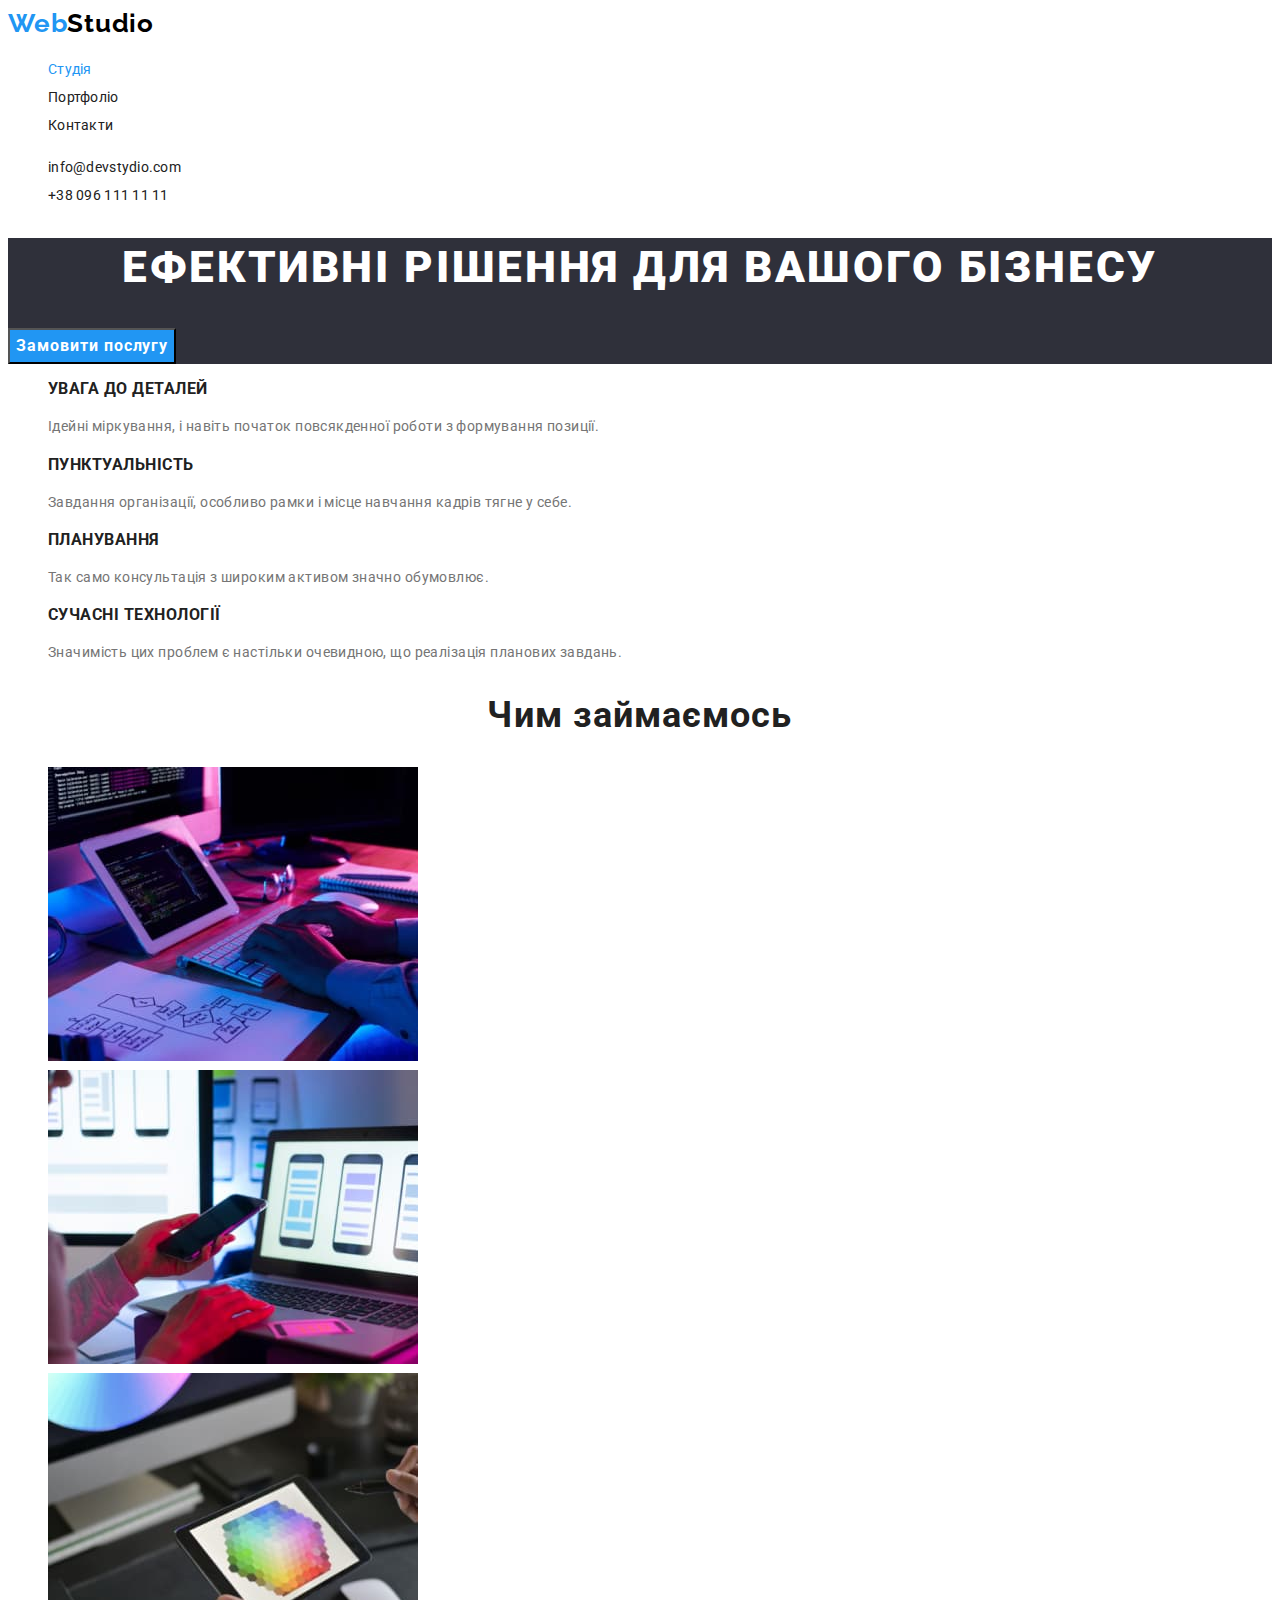
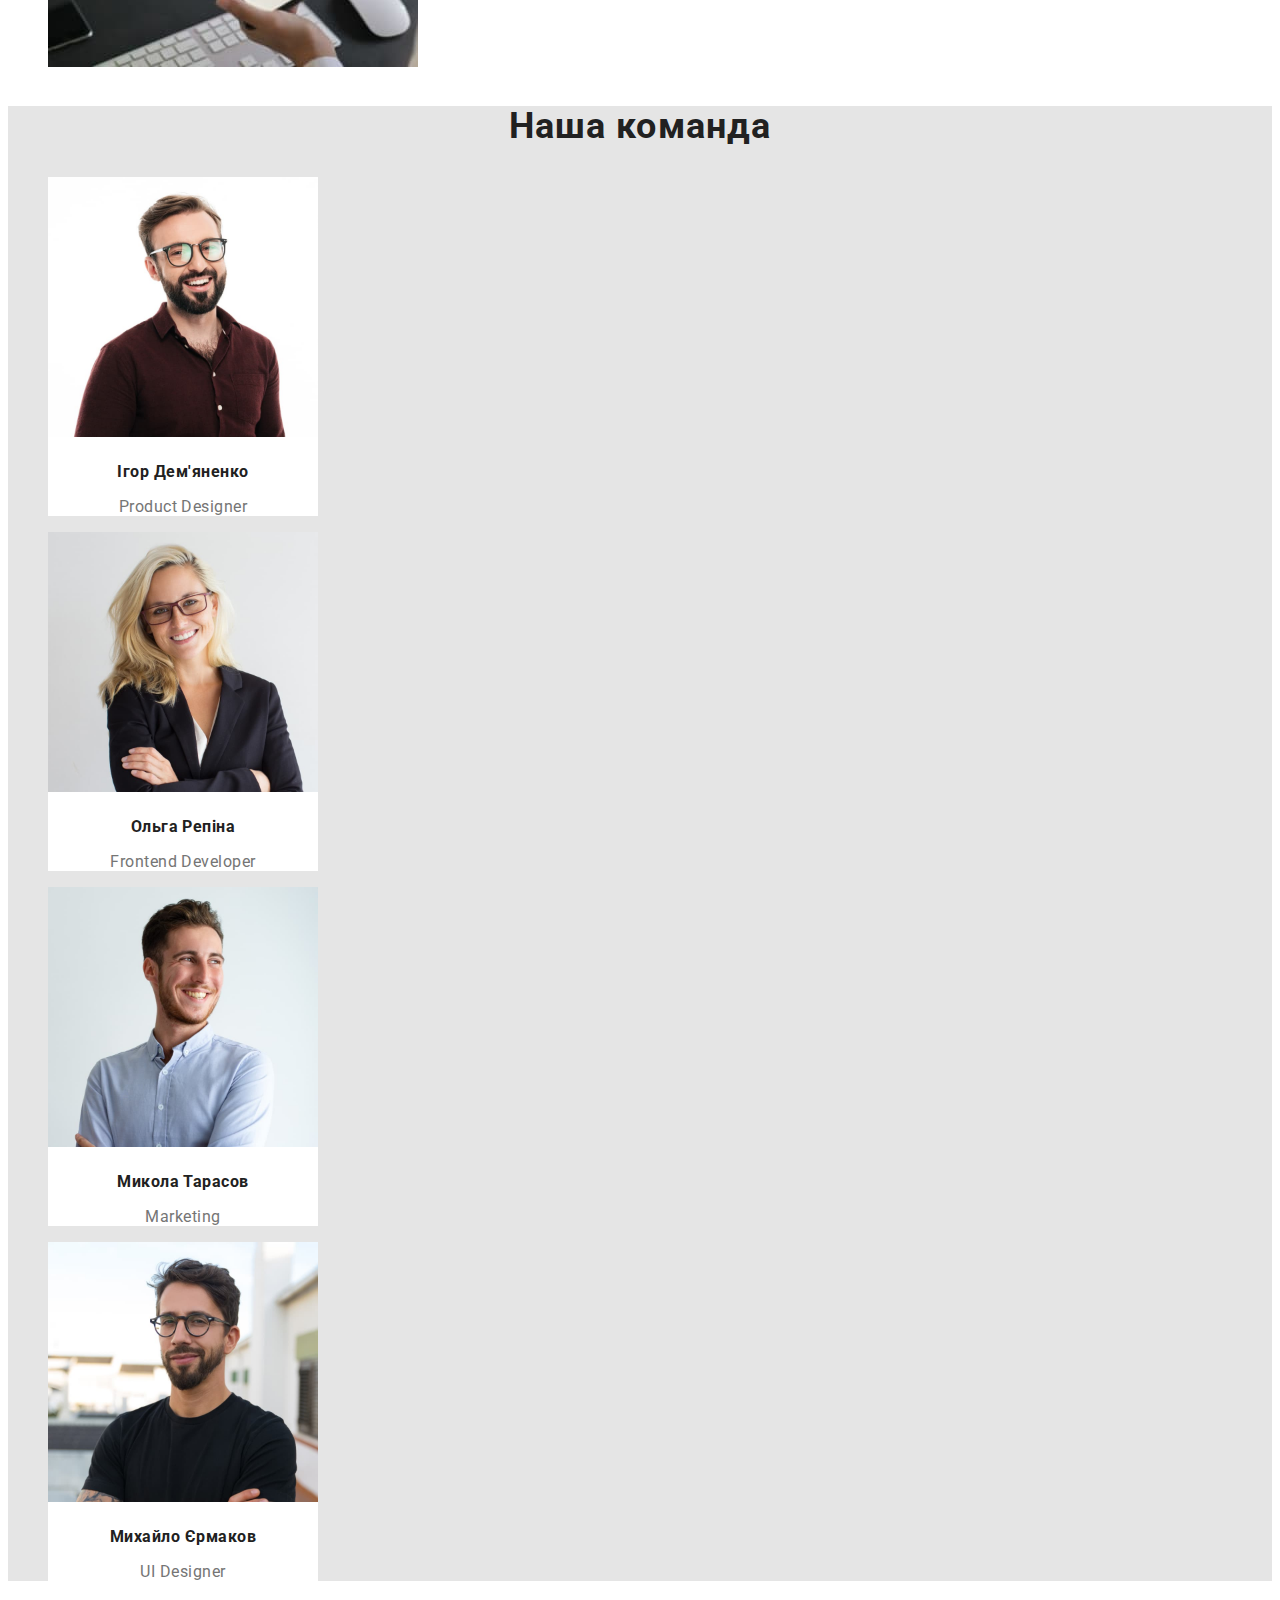
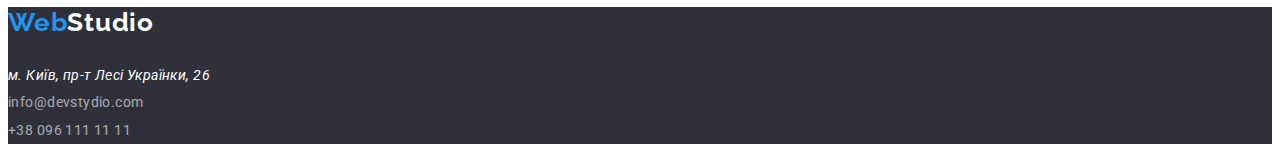
==== index.html @ e3f3ac10 "Додав кольори та шрифти" ====
<!doctype html>
<html lang="uk-UA">

<head>
    <meta charset="UTF-8">
    <meta http-equiv="X-UA-Compatible" content="IE=edge">
    <meta name="viewport" content="width=device-width, initial-scale=1.0">
    <link rel="preconnect" href="https://fonts.googleapis.com">
    <link rel="preconnect" href="https://fonts.gstatic.com" crossorigin>
    <link href="https://fonts.googleapis.com/css2?family=Raleway:wght@700&family=Roboto:wght@400;500;700;900&display=swap" rel="stylesheet">
    <link rel="stylesheet" href="css/styles.css">
    <title>WebStudio</title>
</head>

<body>
    <!-- Header -->
    <header>
        <!-- Site-nav -->
        <nav class="site-nav">
            <a class="logo" href="./index.html"><span class="logo-color cursor">Web</span>Studio</a>
            <!--Links to other pages or sections of the current page -->
            <ul class="link-nav list">
                <li><a href="./index.html" class="link current cursor">Студія</a></li>
                <li><a href="./portfolio.html" class="link cursor">Портфоліо</a></li>
                <li><a href="./about" class="link cursor">Контакти</a></li>
            </ul>
            <ul class="adress list">
                <li><a href="mailto:info@devstydio.com" class="adress-item cursor">info@devstydio.com</a></li>
                <li><a href="tel:+380961111111" class="adress-item cursor">+38 096 111 11 11</a></li>
            </ul>
        </nav>
    </header>

    <!-- Main -->
    <main>
        <!-- Top box -->
        <div>
            <!-- Hero -->
            <section  class="hero">
                <h1 class="hero-title">ефективні рішення для вашого бізнесу</h1>
                <button type="button" class="button cursor">Замовити послугу</button>
            </section>
        </div>
        <!-- Benefits -->
        <section class="section">
            <ul class="list">
                <li>
                    <h3 class="list-title">увага до деталей</h3>
                    <p class="list-text">Ідейні міркування, і навіть початок повсякденної роботи з формування позиції.</p>
                </li>
                <li>
                    <h3 class="list-title">пунктуальність</h3>
                    <p class="list-text">Завдання організації, особливо рамки і місце навчання кадрів тягне у себе.</p>
                </li>
                <li>
                    <h3 class="list-title">планування</h3>
                    <p class="list-text">Так само консультація з широким активом значно обумовлює.</p>
                </li>
                <li>
                    <h3 class="list-title">сучасні технології</h3>
                    <p class="list-text">Значимість цих проблем є настільки очевидною, що реалізація планових завдань.</p>
                </li>
            </ul>
        </section>
        <!-- What are we doing -->
        <section class="section">
            <h2 class="title">Чим займаємось</h2>
            <ul class="list">
                <li><img class="photo" src="./img/box1.jpg" alt="Фото людини, яка пише код" width="370"></li>
                <li><img class="photo" src="./img/box2.jpg" alt="Фото людини, яка робить дизайн додатку" width="370"></li>
                <li><img class="photo" src="./img/box3.jpg" alt="Фото людини, яка обирає колір в кольоровому колі Ittena" width="370"></li>
            </ul>
        </section>
        <!-- Our team -->
        <section class="section team">
            <h2 class="title">Наша команда</h2>
            <ul class="list">
                <li class="description-box">
                    <img src="./img/product_designer.jpg" alt="Фото продуктового дизайнера" width="270">
                    <h3 class="subject">Ігор Дем'яненко</h3>
                    <p lang="en" class="text-descridtion">Product Designer</p>
                </li>
                <li class="description-box">
                    <img src="./img/frontend_developer.jpg" alt="Фото продуктового дизайнера" width="270">
                    <h3 class="subject">Ольга Репіна</h3>
                    <p lang="en" class="text-descridtion">Frontend Developer</p>
                </li>
                <li class="description-box">
                    <img src="./img/marketing.jpg" alt="Фото продуктового дизайнера" width="270">
                    <h3 class="subject">Микола Тарасов</h3>
                    <p lang="en" class="text-descridtion">Marketing</p>
                </li>
                <li class="description-box">
                    <img src="./img/ui_designer.jpg" alt="Фото продуктового дизайнера" width="270">
                    <h3 class="subject">Михайло Єрмаков</h3>
                    <p lang="en" class="text-descridtion">UI Designer</p>
                </li>
            </ul>
        </section>
    </main>
    <!-- Footer -->
    <footer>
        <!-- Footer content -->
            <p class="footer-logo"><span class="logo-color">Web</span>Studio</p>
            <!-- Contact info. -->
            <div>
                <address class="address">м. Київ, пр-т Лесі Українки, 26</address>
                <a href="mailto:info@devstydio.com" class="footer-address">info@devstydio.com</a><br>
                <a href="tel:+380961111111" class="footer-address">+38 096 111 11 11</a>
            </div>
    </footer>
</body>

</html>
---- css/styles.css ----
/* --Колір заголовків - #212121 */
/* Колір лого - #000000 */
/* --Вторинний колір - #FFFFFF */
/* --Колір тексту - #757575*/
/* --Інтерактивний колір - #2196F3 */
/* --Колір фону первинний - #FFFFFF */
/* --Колір фону вторинний - #E5E5E5 */
/* --Колір фону третинний - #F5F4FA */
/* --Колір фону герой та футер - #2F303A */

:root {
    --primary-headlines-color: #212121;
    --secondary-text-color: #FFFFFF;
    --text-color: #757575;
    --interactive-color: #2196F3;
    --primary-bcg-color: #FFFFFF;
    --secondary-bcg-color: #E5E5E5;
    --trethiary-bcg-color: #F5F4FA;
    --hero-bcg-color: #2F303A;

    --font-family-primary: 'Roboto', sans-serif;
   
}

body {
    font-family: var(--font-family-primary);
    background-color: var(--primary-bcg-color);
    color: var(--primary-headlines-color);
    line-height: 2;
    font-size: 14px;
    letter-spacing: 0.02em;
}

.cursor {
    cursor: pointer;
}

.list {
    list-style: none;
}

.title {
    font-weight: 700;
    font-size: 36px;
    line-height: 1.16;
    text-align: center;
    letter-spacing: 0.03em;
}

/* Site-nav */
.site-nav {
    background-color: var(--primary-bcg-color);
}

.logo {
    color: #000000;
    text-decoration: none;
    font-family: 'Raleway';
    font-weight: 700;
    font-size: 26px;
    line-height: 1.2;
    letter-spacing: 0.03em;
}

.logo-color {
    color: var(--interactive-color)
}

.link {
    color: var(--primary-headlines-color);
    text-decoration: none;
    line-height: 1.14;
}

.adress-item {
    color: var(--primary-headlines-color);
    text-decoration: none;
    line-height: 1.14;
}

.link:hover, .link:focus,
.adress-item:hover, .adress-item:focus {
    color: var(--interactive-color);
}
.site-nav .link-nav .current {
    color: var(--interactive-color);
}

/* Hero */
.hero {
    background-color: var(--hero-bcg-color);
}

.hero-title {
    color: var(--secondary-text-color);
    font-weight: 900;
    font-size: 44px;
    line-height: 1.36;
    text-align: center;
    letter-spacing: 0.06em;
    text-transform: uppercase;
}

.button {
    color: var(--secondary-text-color);
    background-color: var(--interactive-color);
    font-family: inherit;
    font-weight: 700;
    font-size: 16px;
    line-height: 1.88;
    display: flex;
    align-items: center;
    text-align: center;
    letter-spacing: 0.06em;
}

/* Sections */

/* Benefits */
.list-title {
    font-weight: 700;
    line-height: 1.14;
    letter-spacing: 0.03em;
    text-transform: uppercase;
}

.list-text {
    color: var(--text-color);
    font-weight: 400;
    line-height: 1.71;
    letter-spacing: 0.03em;
}

/* What are we doing */

/* Our team */

.team {
    background-color: var(--secondary-bcg-color);
}

.description-box {
    background-color: var(--primary-bcg-color);
    width: 270px;
}

.subject {
    font-size: 16px;
    line-height: 1.19;
    letter-spacing: 0.03em;
    text-align: center;
}

.text-descridtion {
    color: var(--text-color);
    font-weight: 400;
    font-size: 16px;
    line-height: 1.19;
    text-align: center;
    letter-spacing: 0.03em;
}

/* Footer */

.footer-logo {
    color: var(--secondary-text-color);
    font-family: 'Raleway';
    font-style: normal;
    font-weight: 700;
    font-size: 26px;
    line-height: 31px;
    letter-spacing: 0.03em;
}

.address {
    color: var(--secondary-text-color);
    font-weight: 400;
    font-size: 14px;
    line-height: 1.71;
    letter-spacing: 0.03em;
}

footer {
    background-color: var(--hero-bcg-color);
}

.footer-address {
    font-weight: 400;
    line-height: 1.71;
    letter-spacing: 0.03em;
    color: rgba(255, 255, 255, 0.6);
    text-decoration: none;

}

/* Portfolio.html */

/* Site-nav */
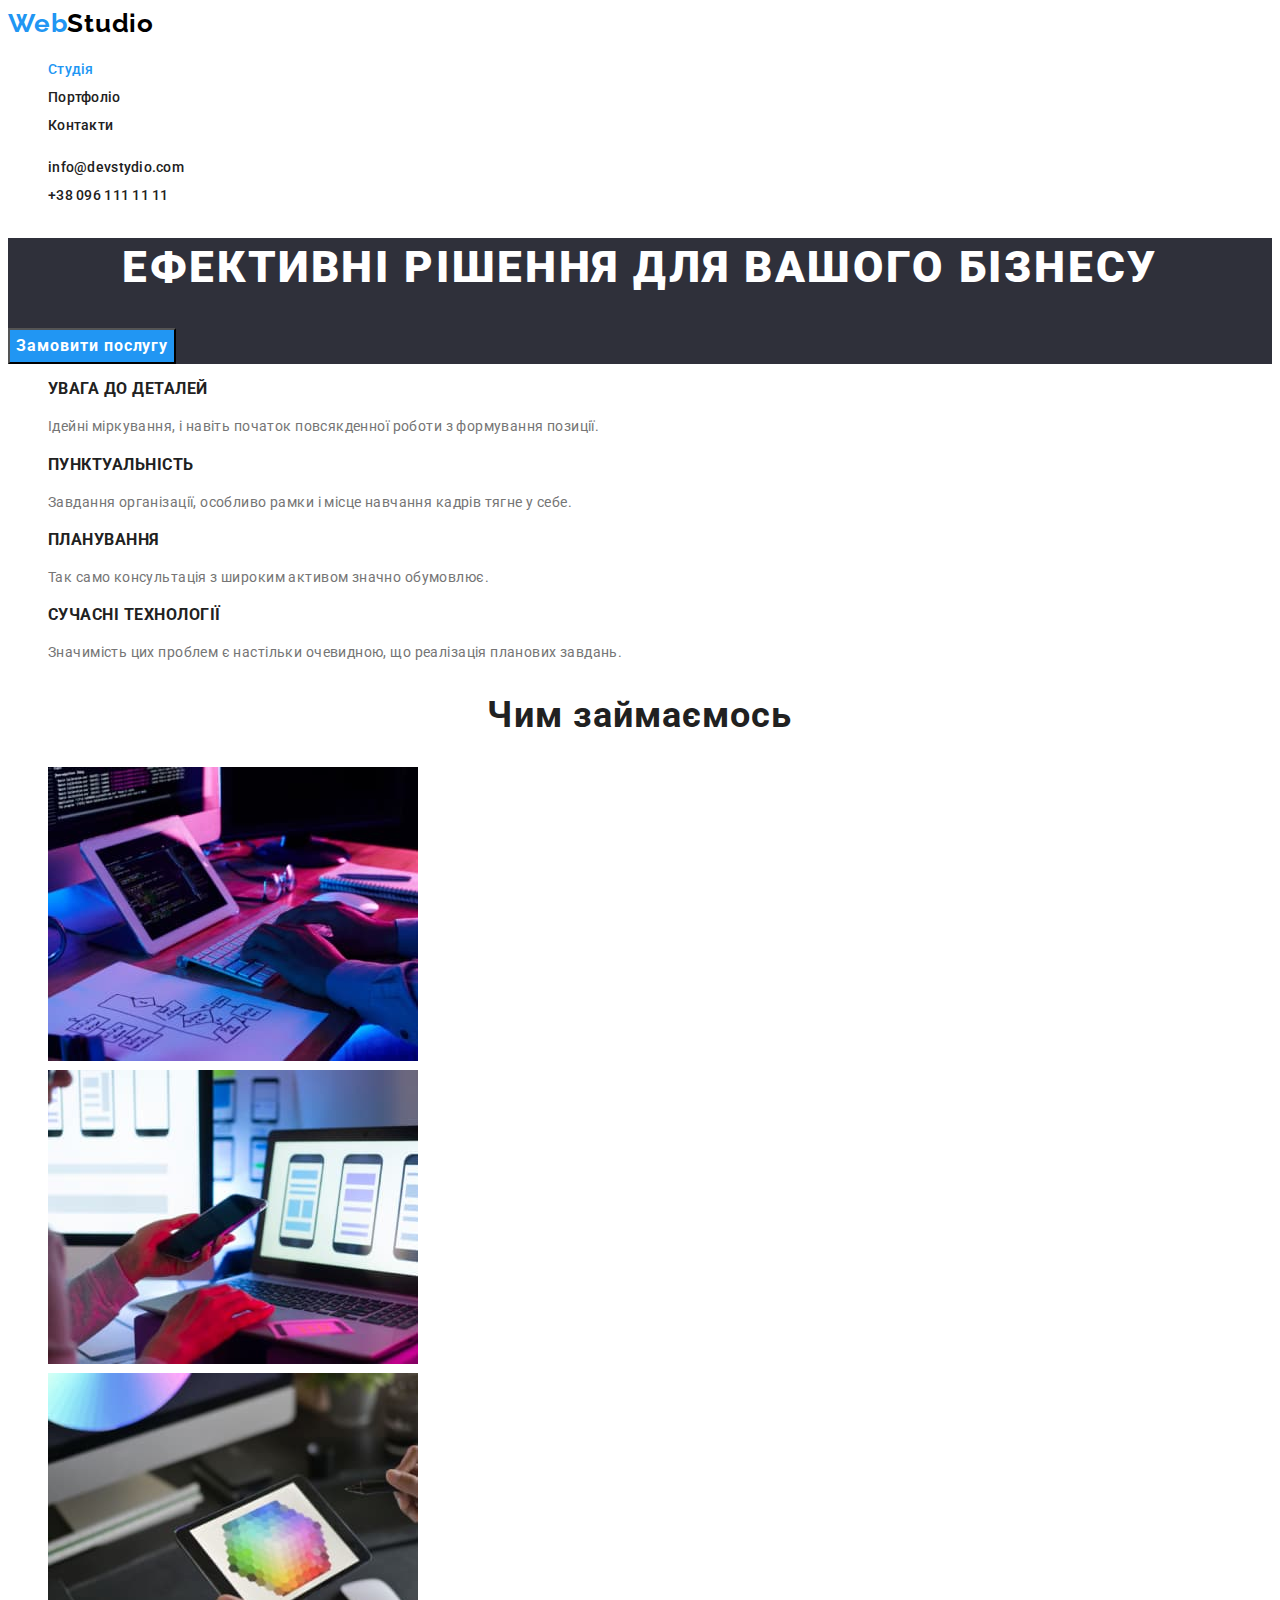
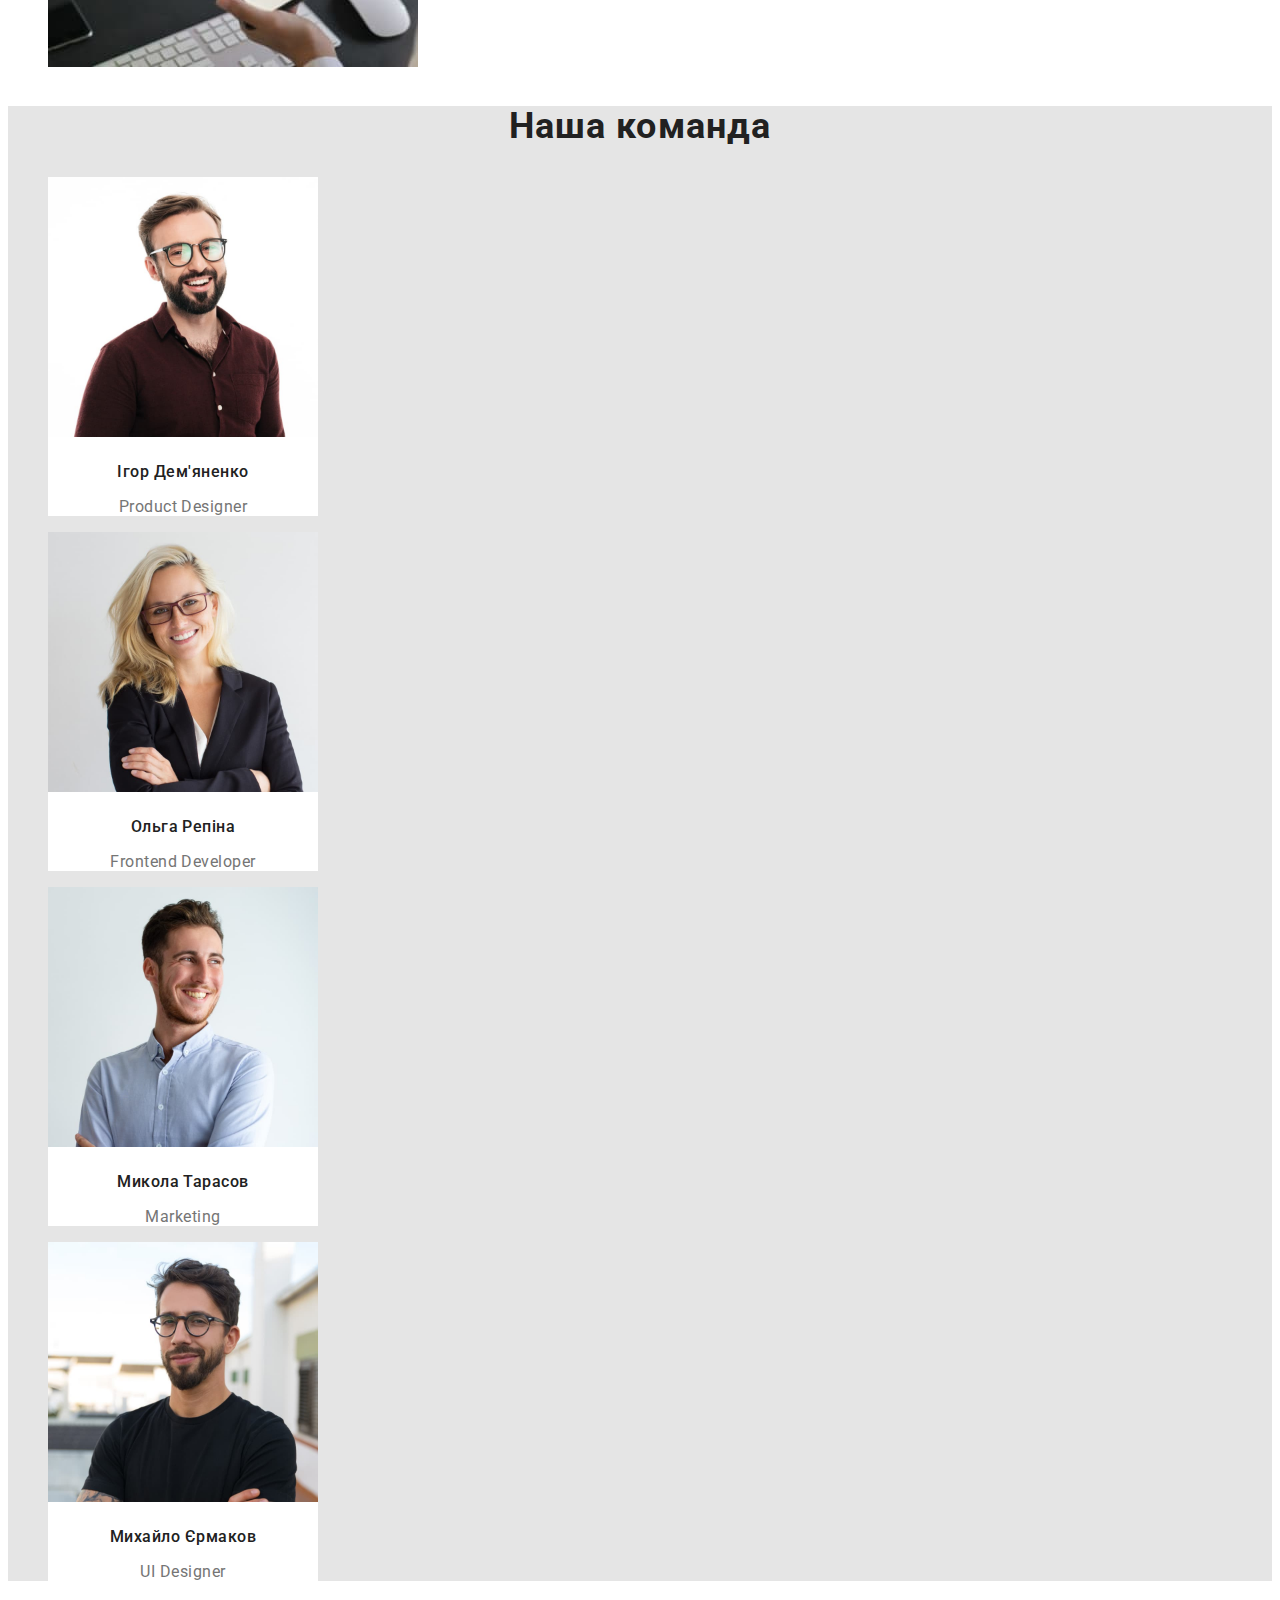
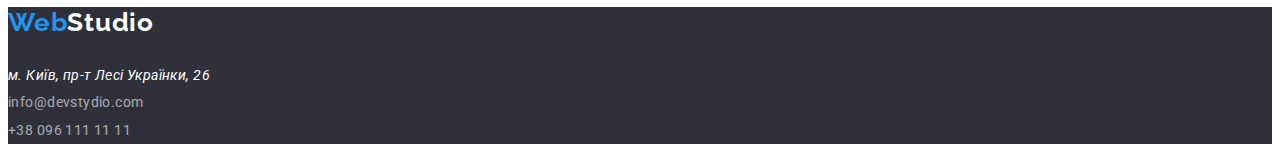
==== commit 08a5d6b3: "Додав в корень папку images." ====
--- a/index.html
+++ b/index.html
@@ -66,9 +66,9 @@
         <section class="section">
             <h2 class="title">Чим займаємось</h2>
             <ul class="list">
-                <li><img class="photo" src="./img/box1.jpg" alt="Фото людини, яка пише код" width="370"></li>
-                <li><img class="photo" src="./img/box2.jpg" alt="Фото людини, яка робить дизайн додатку" width="370"></li>
-                <li><img class="photo" src="./img/box3.jpg" alt="Фото людини, яка обирає колір в кольоровому колі Ittena" width="370"></li>
+                <li><img class="photo" src="./images/img/box1.jpg" alt="Фото людини, яка пише код" width="370"></li>
+                <li><img class="photo" src="./images/img/box2.jpg" alt="Фото людини, яка робить дизайн додатку" width="370"></li>
+                <li><img class="photo" src="./images/img/box3.jpg" alt="Фото людини, яка обирає колір в кольоровому колі Ittena" width="370"></li>
             </ul>
         </section>
         <!-- Our team -->
@@ -76,22 +76,22 @@
             <h2 class="title">Наша команда</h2>
             <ul class="list">
                 <li class="description-box">
-                    <img src="./img/product_designer.jpg" alt="Фото продуктового дизайнера" width="270">
+                    <img src="./images/img/product_designer.jpg" alt="Фото продуктового дизайнера" width="270">
                     <h3 class="subject">Ігор Дем'яненко</h3>
                     <p lang="en" class="text-descridtion">Product Designer</p>
                 </li>
                 <li class="description-box">
-                    <img src="./img/frontend_developer.jpg" alt="Фото продуктового дизайнера" width="270">
+                    <img src="./images/img/frontend_developer.jpg" alt="Фото продуктового дизайнера" width="270">
                     <h3 class="subject">Ольга Репіна</h3>
                     <p lang="en" class="text-descridtion">Frontend Developer</p>
                 </li>
                 <li class="description-box">
-                    <img src="./img/marketing.jpg" alt="Фото продуктового дизайнера" width="270">
+                    <img src="./images/img/marketing.jpg" alt="Фото продуктового дизайнера" width="270">
                     <h3 class="subject">Микола Тарасов</h3>
                     <p lang="en" class="text-descridtion">Marketing</p>
                 </li>
                 <li class="description-box">
-                    <img src="./img/ui_designer.jpg" alt="Фото продуктового дизайнера" width="270">
+                    <img src="./images/img/ui_designer.jpg" alt="Фото продуктового дизайнера" width="270">
                     <h3 class="subject">Михайло Єрмаков</h3>
                     <p lang="en" class="text-descridtion">UI Designer</p>
                 </li>
--- a/css/styles.css
+++ b/css/styles.css
@@ -70,12 +70,14 @@
     color: var(--primary-headlines-color);
     text-decoration: none;
     line-height: 1.14;
+    font-weight: 500;
 }
 
 .adress-item {
     color: var(--primary-headlines-color);
     text-decoration: none;
     line-height: 1.14;
+    font-weight: 500;
 }
 
 .link:hover, .link:focus,
@@ -126,7 +128,6 @@
 
 .list-text {
     color: var(--text-color);
-    font-weight: 400;
     line-height: 1.71;
     letter-spacing: 0.03em;
 }
@@ -149,11 +150,11 @@
     line-height: 1.19;
     letter-spacing: 0.03em;
     text-align: center;
+    font-weight: 500;
 }
 
 .text-descridtion {
     color: var(--text-color);
-    font-weight: 400;
     font-size: 16px;
     line-height: 1.19;
     text-align: center;
@@ -174,7 +175,6 @@
 
 .address {
     color: var(--secondary-text-color);
-    font-weight: 400;
     font-size: 14px;
     line-height: 1.71;
     letter-spacing: 0.03em;
@@ -185,7 +185,6 @@
 }
 
 .footer-address {
-    font-weight: 400;
     line-height: 1.71;
     letter-spacing: 0.03em;
     color: rgba(255, 255, 255, 0.6);
@@ -194,5 +193,3 @@
 }
 
 /* Portfolio.html */
-
-/* Site-nav */